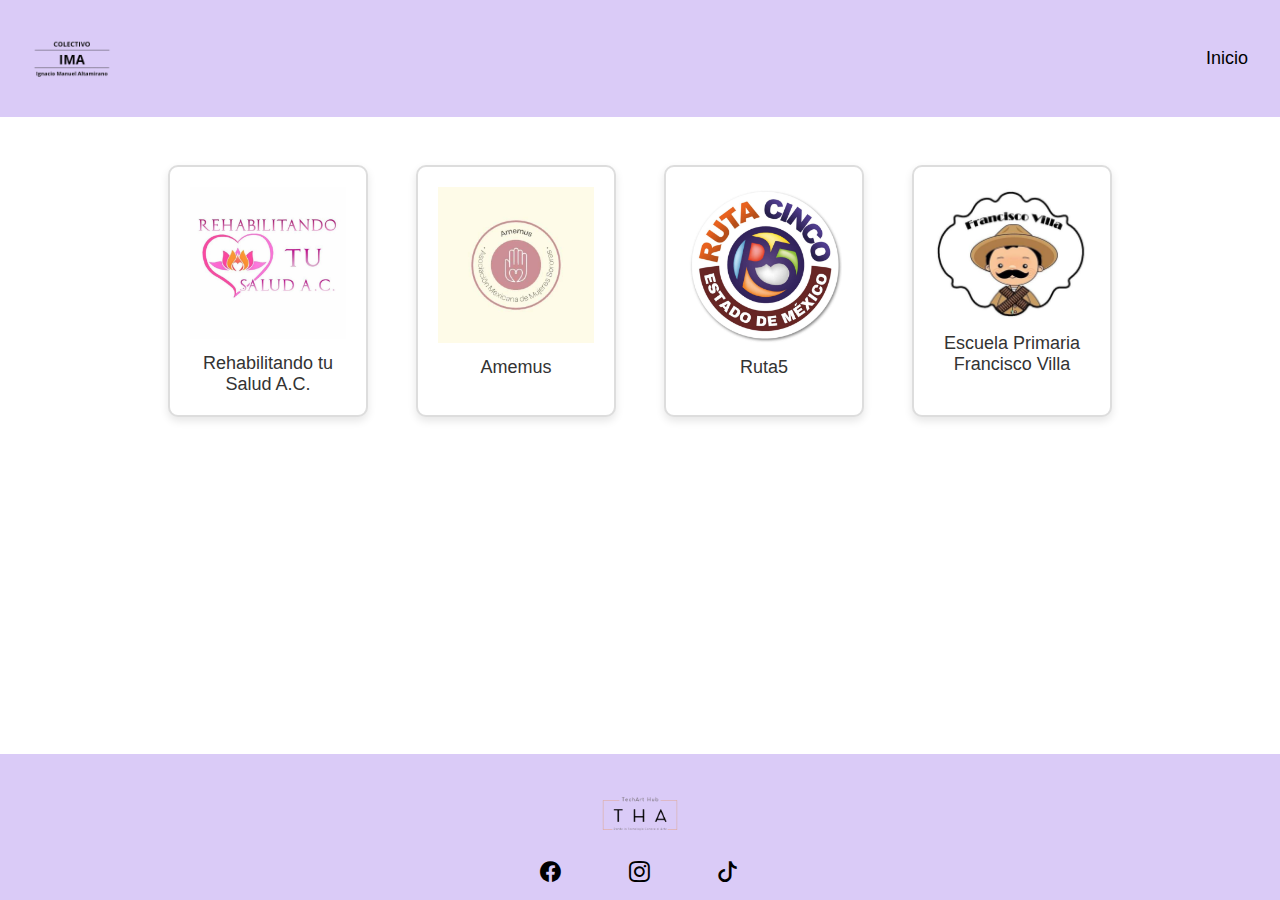
==== colab_IMA.html @ 82926803 "Add files via upload" ====
<!DOCTYPE html>
<html lang="es">
<head>
    <meta charset="UTF-8">
    <meta name="viewport" content="width=device-width, initial-scale=1.0">
    <link rel="stylesheet" href="https://cdn.jsdelivr.net/npm/bootstrap-icons@1.11.3/font/bootstrap-icons.min.css">
    <title>Página Principal</title>
    <link rel="stylesheet" href="css/footer.css">
    <link rel="stylesheet" href="css/header.css">
    <link rel="stylesheet" href="css/colab_IMA.css">
</head>
<body>
    <!-- Header -->
    <header>
        <img class="logo" src="img/IMA.png" alt="logo">
        <button class="abrir-menu" id="abrir"><i class="bi bi-arrow-left-square"></i></button>
        <nav class="nav" id="nav">
            <button class="cerrar-menu" id="cerrar"><i class="bi bi-arrow-right-square"></i></button>
            <ul class="nav-list">
                <li><a href="index.html">Inicio</a></li>
            </ul>
        </nav>
    </header>

    <!-- Main -->
    <main>
        <div class="logo-presentation">
            <div class="logo-item" onclick="openModal('img/colab_IMA/logo1.png', '+52-5569164378', 'https://www.facebook.com/profile.php?id=61567436491164&mibextid=ZbWKwL')">
                <img src="img/colab_IMA/logo1.png" alt="Logo 1">
                <p>Rehabilitando tu Salud A.C.</p>
            </div>
            <div class="logo-item" onclick="openModal('img/colab_IMA/logo2.png', '+52-5560432340', 'https://www.facebook.com/Amemus.Mx?mibextid=ZbWKwL')">
                <img src="img/colab_IMA/logo2.png" alt="Logo 2">
                <p>Amemus</p>
            </div>
            <div class="logo-item" onclick="openModal('img/colab_IMA/logo3.png', '+52-5551430100', 'https://www.facebook.com/profile.php?id=100095696015804&mibextid=ZbWKwL')">
                <img src="img/colab_IMA/logo3.png" alt="Logo 3">
                <p>Ruta5</p>
            </div>
            <div class="logo-item" onclick="openModal('img/colab_IMA/logo4.png', '+52-5618677295', 'https://www.facebook.com/profile.php?id=61550945670576&mibextid=ZbWKwL')">
                <img src="img/colab_IMA/logo4.png" alt="Logo 4">
                <p>Escuela Primaria Francisco Villa</p>
            </div>
            
            <!-- Añade más logos aquí -->
        </div>
    
        <div id="modal" class="modal">
            <div class="modal-content">
                <span class="close" onclick="closeModal()">&times;</span>
                <img id="modal-img" src="" alt="Logo">
                <p id="modal-title"></p>
                <button id="modal-button" onclick="goToPage()">Ir a la página</button>
            </div>
        </div>
    </main>

    <!-- Footer -->
    <footer class="footer">
        <div class="logo-container">
            <a href="">
                <img src="img/tha.png" alt="TechArt Hub">
            </a>
        </div>        
        <div class="icon">
            <a href=""><i class="bi bi-facebook"></i></a>
            <a href=""><i class="bi bi-instagram"></i></a>
            <a href=""><i class="bi bi-tiktok"></i></a>
        </div>
    </footer>

    <script src="js/header.js"></script>
    <script src="js/colab_IMA.js"></script>
    
</body>
</html>
---- css/footer.css ----
.footer{
    background-color: #DACBF7;
    padding: 1rem 0;
    text-align: center;
}

/* Estilos generales */
.icon {
    display: flex;
    justify-content: space-between;
    max-width: 200px;
    margin: 0 auto;
}

.icon a {
    align-items: center;
    color: black;
    font-size: 1rem;
    text-decoration: none;
    position: relative;
    display: inline-block;
}

/* Estilos para computadoras */
@media (min-width: 768px) {
    .icon a {
        margin-right: 2px;
        font-size: 1.3rem;
    }
}

/* Estilos para teléfonos */
@media (max-width: 767px) {
    .icon {
        max-width: 50%;
    }
    .icon a {
        margin-right: 15px;
        font-size: 1.5rem;
    }
}

.logo-container {
    display: flex; /* Usamos flexbox para centrar el contenido */
    justify-content: center; /* Centra el contenido horizontalmente */
}

.logo-container img {
    align-items: center;
    max-width: 90px; /* Ajusta el tamaño máximo según tus necesidades */
    height: auto; /* Mantiene la proporción de la imagen */
    display: block; /* Elimina el espacio extra debajo de la imagen */
}
---- css/header.css ----
header {
    display: flex;
    align-items: center;
    justify-content: space-between;
    padding: 2rem;
    background-color: #DACBF7;
    position: relative; /* Añadir esta línea */
    z-index: 1; /* Añadir esta línea si es necesario */
}

.nav-list li a {
    position: relative;
    color: #fff;
    text-decoration: none;
    font-size: 18px;
    padding: 5px 0;
    transition: color 0.3s;
}

.nav-list li a::after {
    content: "";
    position: absolute;
    left: 0;
    bottom: 0;
    width: 0;
    height: 2px;
    background-color: #fff;
    transition: width 0.3s;
}

.nav-list li a:hover {
    color: #b793ff; /* Cambia el color del texto al pasar el cursor */
}

.nav-list li a:hover::after {
    width: 100%; /* Subraya al 100% de la anchura del enlace */
}


.logo {
    max-width: 5rem;
}

.nav-list {
    list-style-type: none;
    display: flex;
    gap: 2rem;
}

.nav-list li a {
    text-decoration: none;
    color: #000000;
}

.abrir-menu,
.cerrar-menu {
    display: none;
}

@media screen and (max-width: 550px) {
    .abrir-menu,
    .cerrar-menu {
        display: block;
        border: 0;
        font-size: 1.40rem;
        background-color: transparent;
        cursor: pointer;
    }

    .abrir-menu {
        color: #1c1c1c;
    }

    .cerrar-menu {
        color:black;
    }

    .nav {
        opacity: 0;
        visibility: hidden;
        display: flex;
        flex-direction: column;
        align-items: end;
        gap: 2rem;
        position: absolute;
        top: 0;
        right: 0;
        bottom: 0;
        background-color: #DACBF7;
        padding: 3rem;
        box-shadow: 0 0 0 100vmax rgb(218, 203, 247);
    }

    .nav.visible {
        opacity: 1;
        visibility: visible;
    }
    
    .nav-list {
        flex-direction: column;
        align-items: end;
    }

    .nav-list li a {
        color: #000000ec;
    }
}
---- css/colab_IMA.css ----
* {
    margin: 0;
    padding: 0;
    box-sizing: border-box;
    font-family: sans-serif;
    -webkit-tap-highlight-color: rgba(0,0,0,0);
}
body {
    margin: 0;
    display: grid;
    min-height: 100vh;
    grid-template-rows: auto 1fr auto;
}


/* logos */
.logo-presentation {
    display: flex;
    flex-wrap: wrap;
    justify-content: center;
    gap: 3rem;
    padding: 3rem;
}

.logo-item {
    background: #fff;
    border: 2px solid #ddd;
    border-radius: 10px;
    padding: 20px;
    text-align: center;
    box-shadow: 0 4px 8px rgba(0,0,0,0.1);
    transition: transform 0.3s ease, box-shadow 0.3s ease;
    cursor: pointer;
    width: 200px;
    position: relative;
}

.logo-item:hover {
    transform: translateY(-10px);
    box-shadow: 0 8px 16px rgba(0,0,0,0.2);
}

.logo-item:hover::after {
    content: 'Click para ver más';
    position: absolute;
    bottom: 10px;
    left: 50%;
    transform: translateX(-50%);
    background: rgba(0, 0, 0, 0.7);
    color: #fff;
    padding: 5px 10px;
    border-radius: 5px;
    font-size: 12px;
}

.logo-item img {
    max-width: 100%;
    height: auto;
}

.logo-item p {
    margin: 10px 0 0;
    font-size: 18px;
    color: #333;
}

.modal {
    display: none;
    position: fixed;
    z-index: 1;
    left: 0;
    top: 0;
    width: 100%;
    height: 100%;
    overflow: auto;
    background-color: rgb(0,0,0);
    background-color: rgba(0,0,0,0.4);
    align-items: center;
    justify-content: center;
}

.modal-content {
    background-color: #fefefe;
    margin: 15% auto;
    padding: 20px;
    border: 1px solid #888;
    width: 80%;
    max-width: 500px;
    text-align: center;
    border-radius: 10px;
    animation: fadeIn 0.5s;
}

@keyframes fadeIn {
    from { opacity: 0; }
    to { opacity: 1; }
}

.close {
    color: #aaa;
    float: right;
    font-size: 28px;
    font-weight: bold;
}

.close:hover,
.close:focus {
    color: black;
    text-decoration: none;
    cursor: pointer;
}

#modal-img {
    max-width: 100%;
    height: auto;
    margin-bottom: 15px;
}

#modal-title {
    font-size: 24px;
    margin-bottom: 15px;
}

#modal-button {
    background-color: #DACBF7;
    color: #000000;
    padding: 10px 20px;
    border: none;
    border-radius: 5px;
    cursor: pointer;
    transition: background-color 0.3s ease;
}

#modal-button:hover {
    background-color: #b793ff;
}
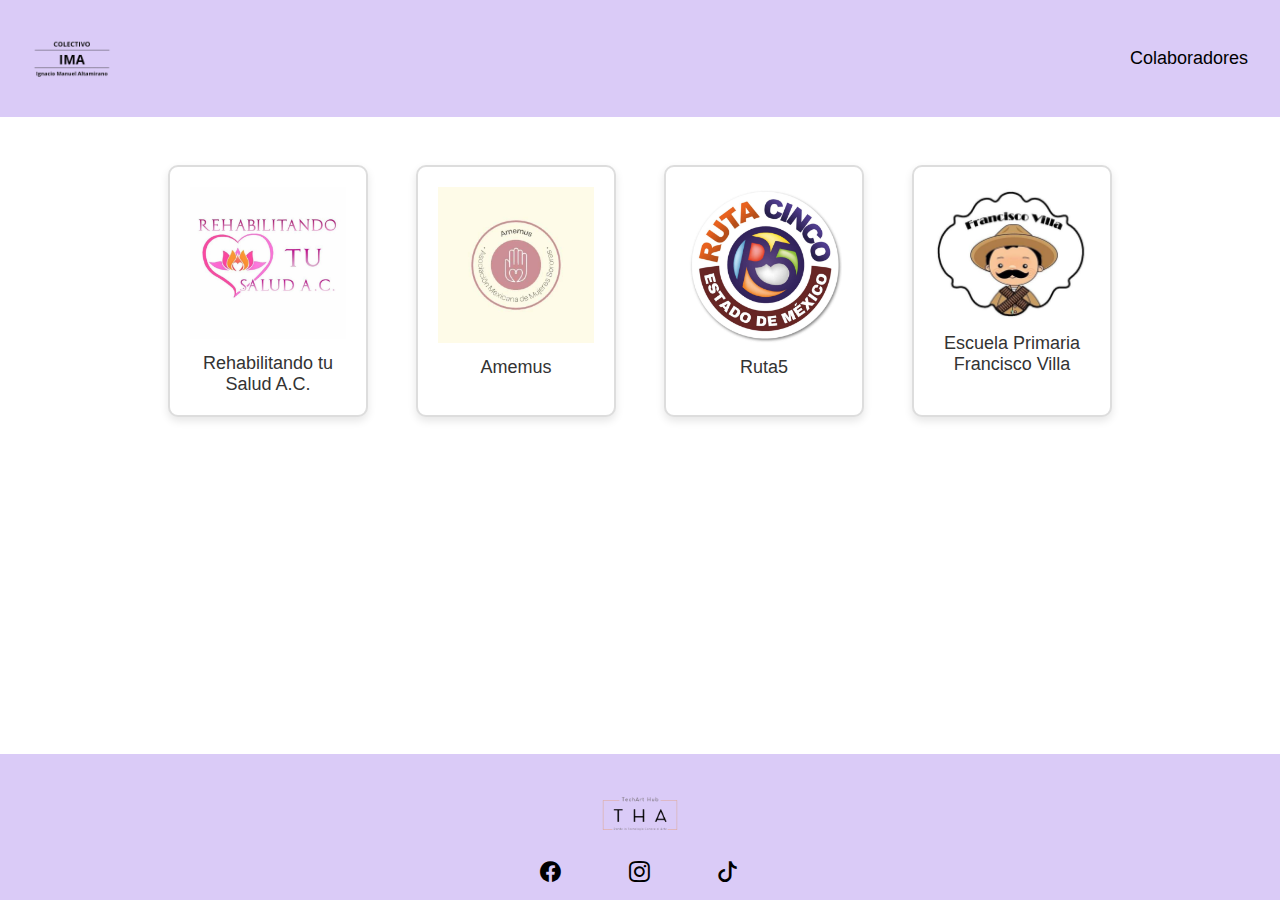
==== commit 50c91674: "Update colab_IMA.html" ====
--- a/colab_IMA.html
+++ b/colab_IMA.html
@@ -13,11 +13,11 @@
     <!-- Header -->
     <header>
         <img class="logo" src="img/IMA.png" alt="logo">
-        <button class="abrir-menu" id="abrir"><i class="bi bi-arrow-left-square"></i></button>
+        <button class="abrir-menu" id="abrir"><i class="bi bi-list"></i></button>
         <nav class="nav" id="nav">
-            <button class="cerrar-menu" id="cerrar"><i class="bi bi-arrow-right-square"></i></button>
+            <button class="cerrar-menu" id="cerrar"><i class="bi bi-x-lg"></i></button>
             <ul class="nav-list">
-                <li><a href="index.html">Inicio</a></li>
+                <li><a href="colab_IMA.html">Colaboradores</a></li>
             </ul>
         </nav>
     </header>
@@ -58,14 +58,14 @@
     <!-- Footer -->
     <footer class="footer">
         <div class="logo-container">
-            <a href="">
+            <a href="https://www.facebook.com/profile.php?id=61562823488842">
                 <img src="img/tha.png" alt="TechArt Hub">
             </a>
         </div>        
         <div class="icon">
-            <a href=""><i class="bi bi-facebook"></i></a>
-            <a href=""><i class="bi bi-instagram"></i></a>
-            <a href=""><i class="bi bi-tiktok"></i></a>
+            <a href="https://www.facebook.com/libertaduaemtex001"><i class="bi bi-facebook"></i></a>
+            <a href="https://www.instagram.com/medios_i.m.a._?igsh=ejRydWI3YXd5d3k4"><i class="bi bi-instagram"></i></a>
+            <a href="https://www.tiktok.com/@mediosima?_t=8qxxVQENnba&_r=1"><i class="bi bi-tiktok"></i></a>
         </div>
     </footer>
 
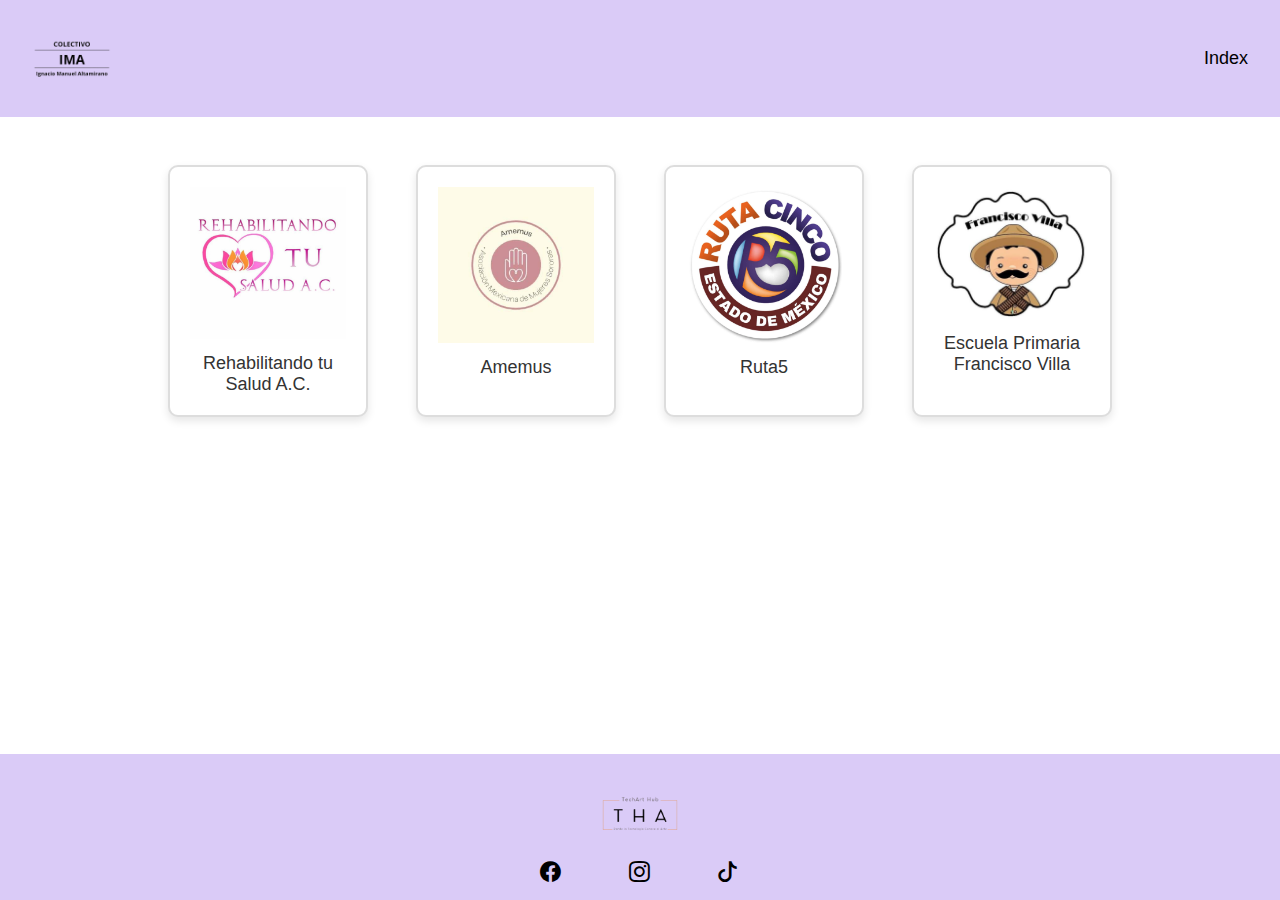
==== commit ec589c4d: "Update colab_IMA.html" ====
--- a/colab_IMA.html
+++ b/colab_IMA.html
@@ -4,7 +4,7 @@
     <meta charset="UTF-8">
     <meta name="viewport" content="width=device-width, initial-scale=1.0">
     <link rel="stylesheet" href="https://cdn.jsdelivr.net/npm/bootstrap-icons@1.11.3/font/bootstrap-icons.min.css">
-    <title>Página Principal</title>
+    <title>Colectivo IMA</title>
     <link rel="stylesheet" href="css/footer.css">
     <link rel="stylesheet" href="css/header.css">
     <link rel="stylesheet" href="css/colab_IMA.css">
@@ -17,7 +17,7 @@
         <nav class="nav" id="nav">
             <button class="cerrar-menu" id="cerrar"><i class="bi bi-x-lg"></i></button>
             <ul class="nav-list">
-                <li><a href="colab_IMA.html">Colaboradores</a></li>
+                <li><a href="index.html">Index</a></li>
             </ul>
         </nav>
     </header>
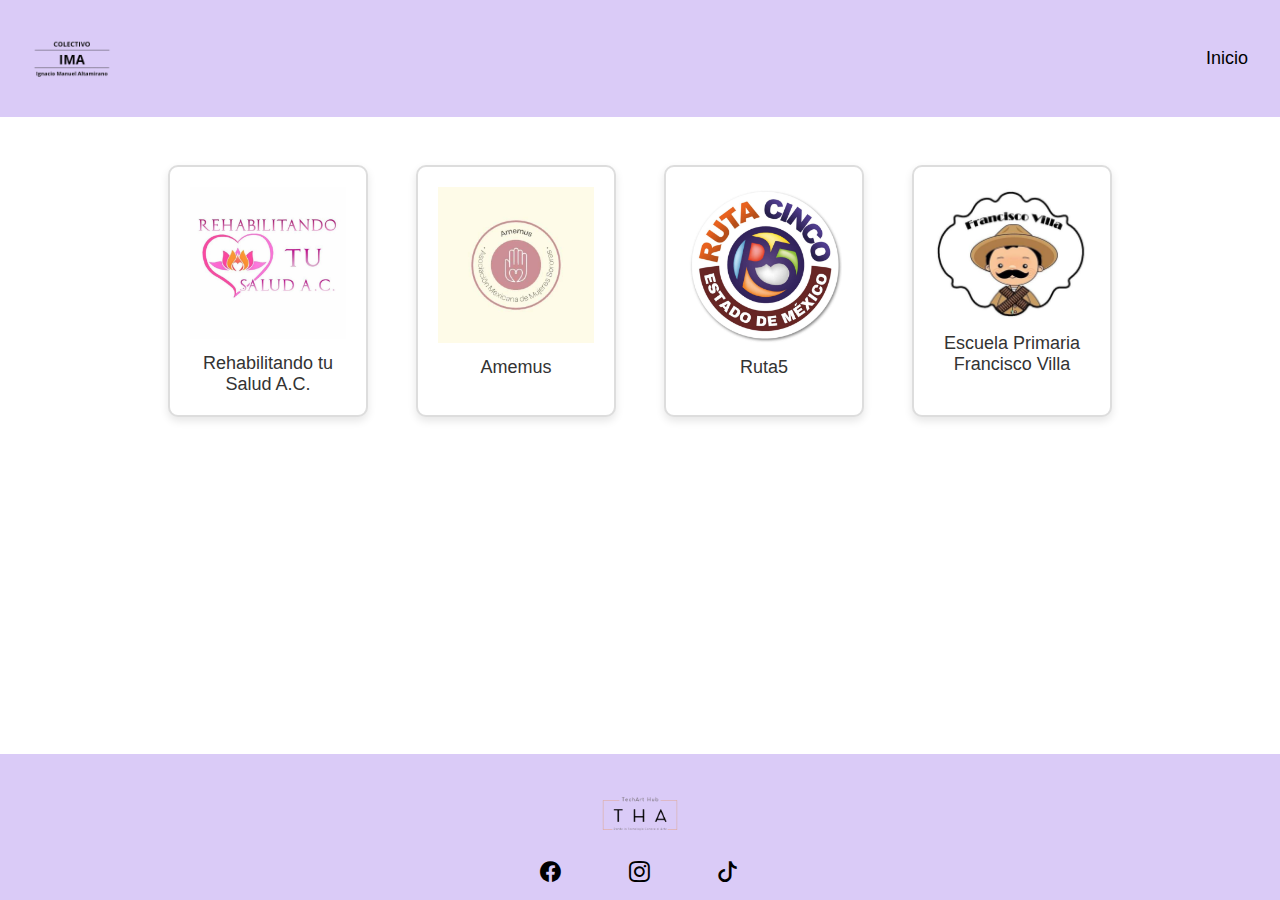
==== commit 389f5260: "Update colab_IMA.html" ====
--- a/colab_IMA.html
+++ b/colab_IMA.html
@@ -17,7 +17,7 @@
         <nav class="nav" id="nav">
             <button class="cerrar-menu" id="cerrar"><i class="bi bi-x-lg"></i></button>
             <ul class="nav-list">
-                <li><a href="index.html">Index</a></li>
+                <li><a href="index.html">Inicio</a></li>
             </ul>
         </nav>
     </header>
